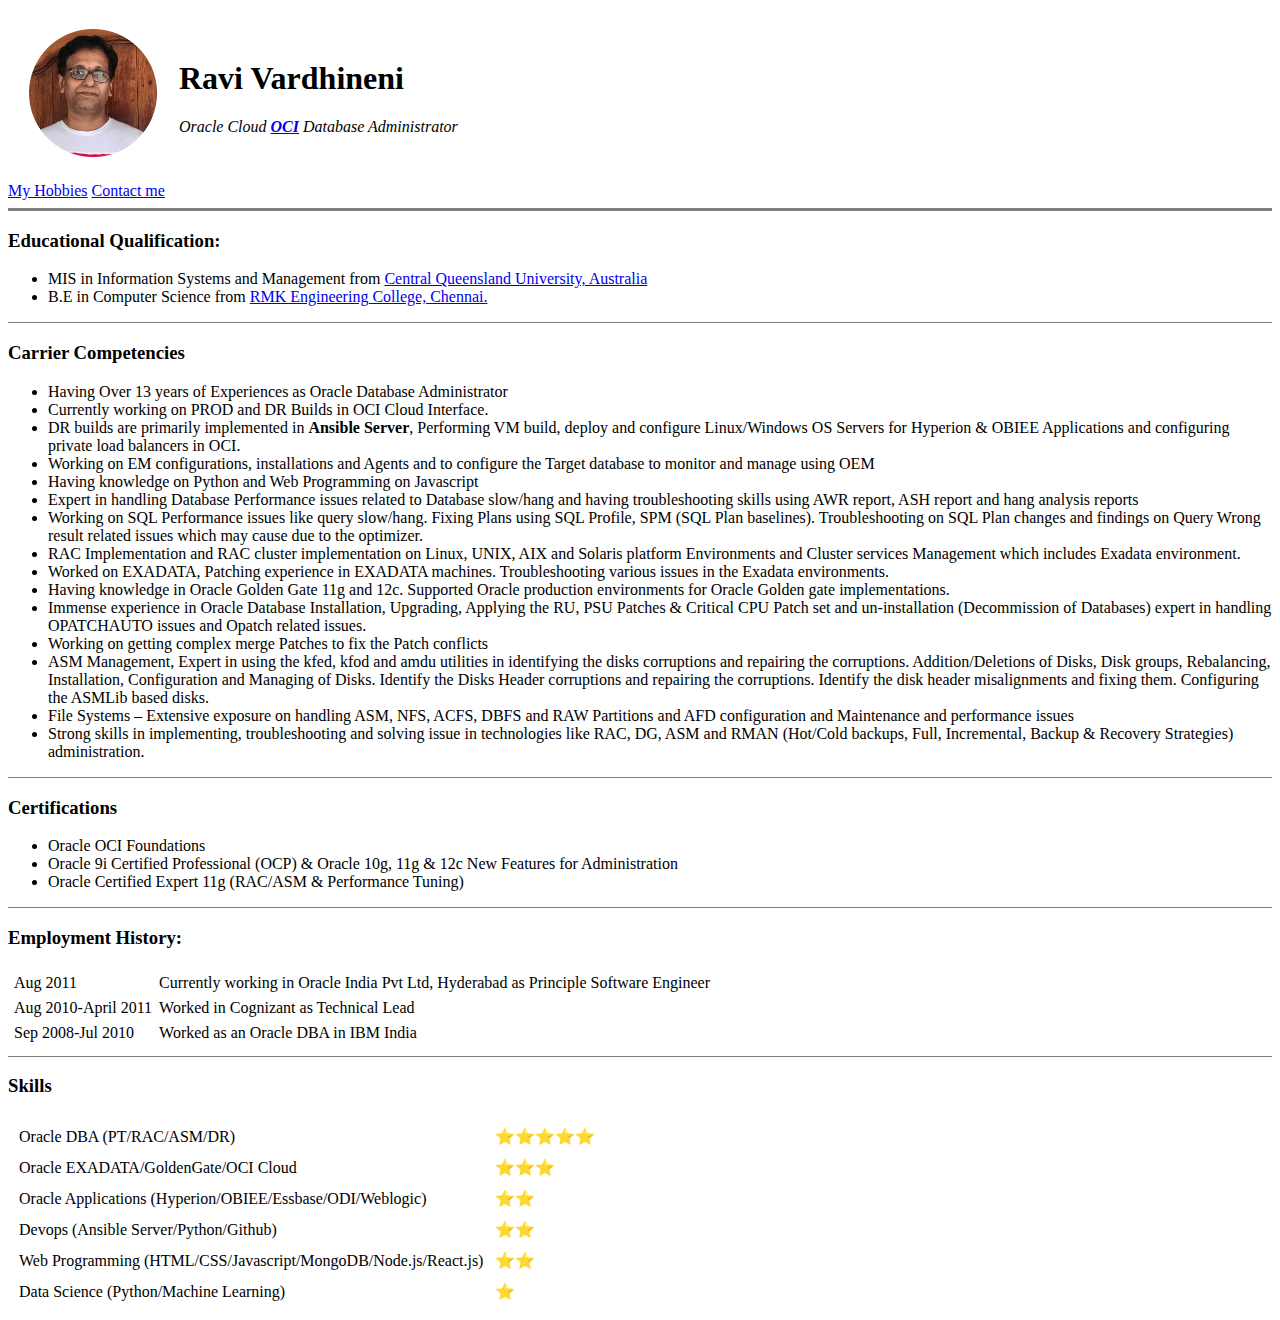
==== index.html @ e20e37eb "Add initial CV website files" ====
<!DOCTYPE html>
<html lang="en">
    <head>
        <meta charset="UTF-8">
        <title>Ravi's Personal Site </title>
    </head>
    <body>
        <table cellspacing="20">
            <tr>
                <td><img src="images/ravi.jpg" style="width:128px;height:128px;" alt="Ravi Profile Picture"> </td>
                <td>
                    <h1>Ravi Vardhineni</h1>
                    <p><em>Oracle Cloud <strong><a href="https://www.oracle.com/cloud/">OCI</a></strong> Database Administrator</em></p>
                </td>
           </tr>
        </table>
 
        <a href="myhobbies.html">My Hobbies</a>
        <a href="mycontact.html">Contact me</a>

        <hr size="3" noshade>
        <h3>Educational Qualification:</h3>
        <ul>
            <li>MIS in Information Systems and Management from <a href="https://www.cqu.edu.au/">Central Queensland University, Australia</a></li>
            <li>B.E in Computer Science from <a href="https://www.rmkec.ac.in/">RMK Engineering College, Chennai.</a></li>

        </ul>
        <hr size="1" noshade>
        <h3>Carrier Competencies</h3>
        <ul>
            <li>Having Over 13 years of Experiences as Oracle Database Administrator</li>
            <li>Currently working on PROD and DR Builds in OCI Cloud Interface. </li>
            <li>DR builds are primarily implemented in <strong>Ansible Server</strong>, Performing VM build, 
                deploy and configure Linux/Windows OS Servers for Hyperion & OBIEE Applications and configuring private load balancers in OCI.</li>
            <li>Working on EM configurations, installations and Agents and to configure the Target database to monitor and manage using OEM</li>
            <li>Having knowledge on Python and Web Programming on Javascript </li>
            <li>Expert in handling Database Performance issues related to Database slow/hang and having troubleshooting skills using AWR report, ASH report and hang analysis reports</li>
            <li>Working on SQL Performance issues like query slow/hang. Fixing Plans using SQL Profile, SPM (SQL Plan baselines). Troubleshooting on SQL Plan changes and findings on Query Wrong result related issues which may cause due to the optimizer. </li>
            <li>RAC Implementation and RAC cluster implementation on Linux, UNIX, AIX and Solaris platform Environments and Cluster services Management which includes Exadata environment.</li>
            <li>Worked on EXADATA, Patching experience in EXADATA machines. Troubleshooting various issues in the Exadata environments.</li>
            <li>Having knowledge in Oracle Golden Gate 11g and 12c. Supported Oracle production environments for Oracle Golden gate implementations.</li>
            <li>Immense experience in Oracle Database Installation, Upgrading, Applying the RU, PSU Patches & Critical CPU Patch set and un-installation (Decommission of Databases) expert in handling OPATCHAUTO issues and Opatch related issues.</li>
            <li>Working on getting complex merge Patches to fix the Patch conflicts</li>
            <li>ASM Management, Expert in using the kfed, kfod and amdu utilities in identifying the disks corruptions and repairing the corruptions. Addition/Deletions of Disks, Disk groups, Rebalancing, Installation, Configuration and Managing of Disks. Identify the Disks Header corruptions and repairing the corruptions. Identify the disk header misalignments and fixing them. Configuring the ASMLib based disks.</li>
            <li>File Systems – Extensive exposure on handling ASM, NFS, ACFS, DBFS and RAW Partitions and AFD configuration and Maintenance and performance issues</li>
            <li>Strong skills in implementing, troubleshooting and solving issue in technologies like RAC, DG, ASM and RMAN (Hot/Cold backups, Full, Incremental, Backup & Recovery Strategies) administration.</li>
        </ul>
        <hr size="1" noshade>
        <h3>Certifications</h3>
        <ul>
            <li>Oracle OCI Foundations</li>
            <li>Oracle 9i Certified Professional (OCP) & Oracle 10g, 11g & 12c New Features for Administration</li>
            <li>Oracle Certified Expert 11g (RAC/ASM & Performance Tuning)</li>
        </ul>
        <hr size="1" noshade>
        <h3>Employment History:</h3>
        <table cellspacing="5">
            <thead>
                <tr>
                    <td>Aug 2011</td>
                    <td>Currently working in Oracle India Pvt Ltd, Hyderabad as Principle Software Engineer</td>
                </tr>
                <tr>
                    <td>Aug 2010-April 2011</td>
                    <td>Worked in Cognizant as Technical Lead</td>
                </tr>
                <tr>
                    <td>Sep 2008-Jul 2010</td>
                    <td>Worked as an Oracle DBA in IBM India</td>
                </tr>
            </thead>
        </table>
        <hr size="1" noshade>
        <h3>Skills</h3>
        <table cellspacing="10">
            <tr>
                <td>Oracle DBA (PT/RAC/ASM/DR)</td>
                <td>⭐⭐⭐⭐⭐</td>
            </tr>
            <tr>
                <td>Oracle EXADATA/GoldenGate/OCI Cloud</td>
                <td>⭐⭐⭐</td>
            </tr>
            <tr>
                <td>Oracle Applications (Hyperion/OBIEE/Essbase/ODI/Weblogic)</td>
                <td>⭐⭐</td>
            </tr>
            <tr>
                <td>Devops (Ansible Server/Python/Github)</td>
                <td>⭐⭐</td>
            </tr>
            <tr>
                <td>Web Programming (HTML/CSS/Javascript/MongoDB/Node.js/React.js)</td>
                <td>⭐⭐</td>
            </tr>
            <tr>
                <td>Data Science (Python/Machine Learning)</td>
                <td>⭐</td>
            </tr>
        </table>

    </body>
</html>
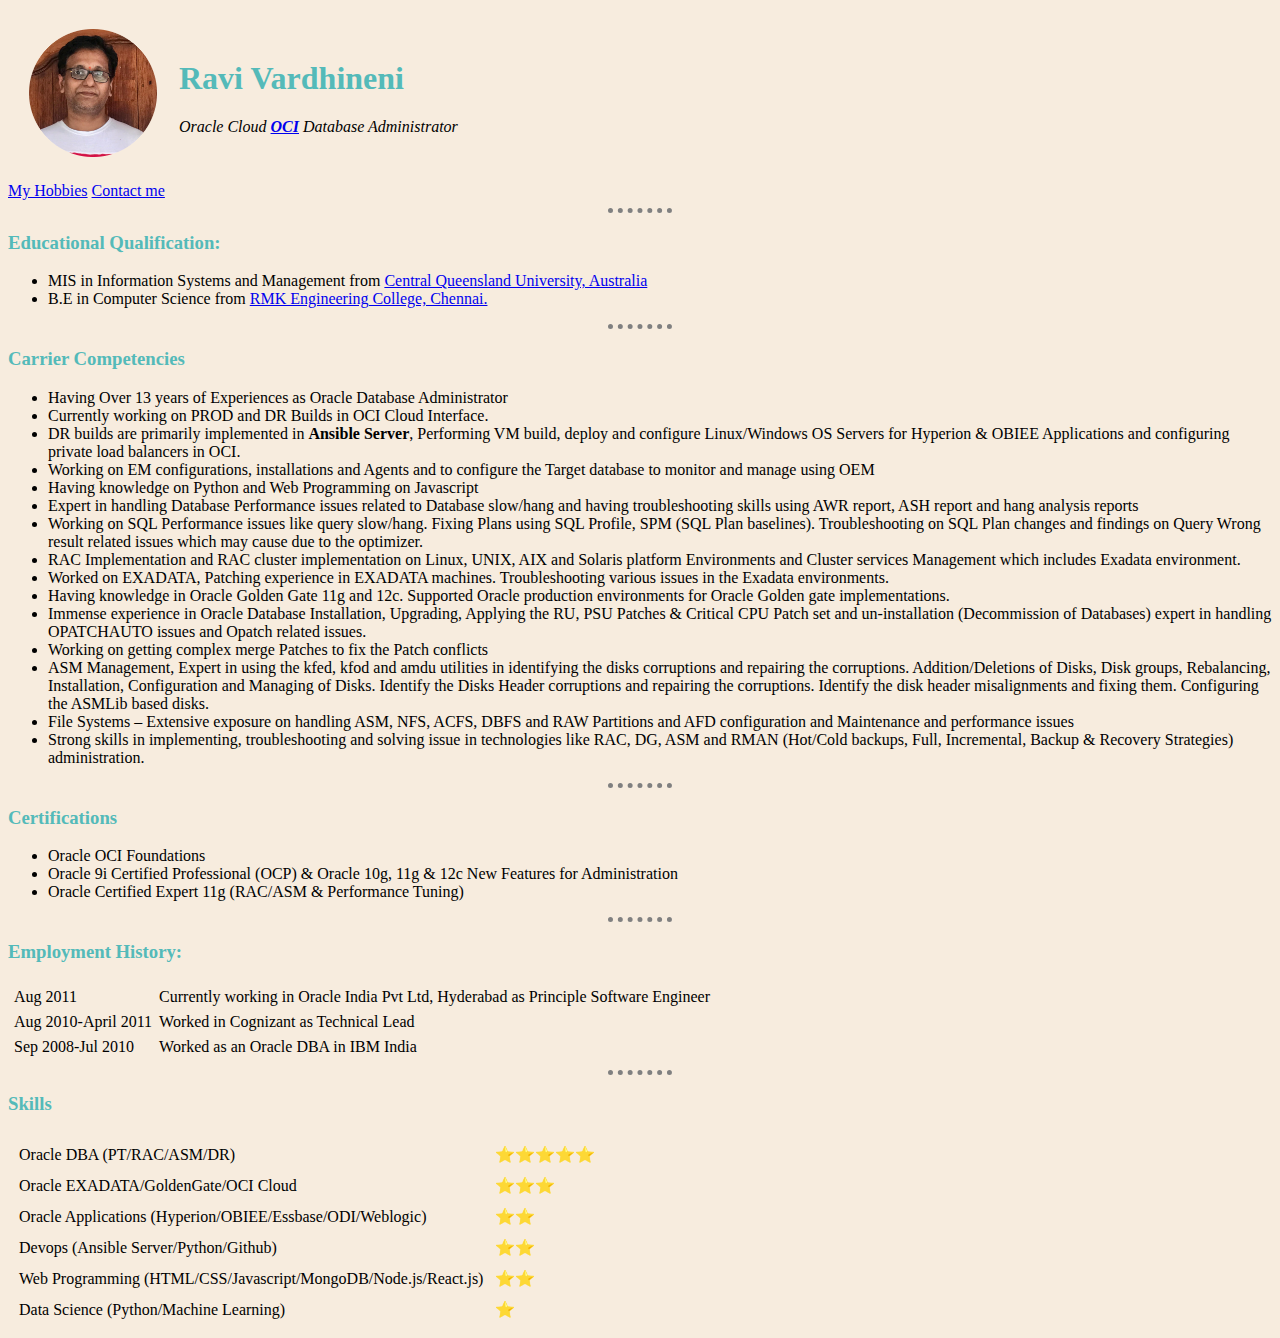
==== commit acac9ada: "Add files via upload" ====
--- a/index.html
+++ b/index.html
@@ -2,7 +2,8 @@
 <html lang="en">
     <head>
         <meta charset="UTF-8">
-        <title>Ravi's Personal Site </title>
+        <title>Ravi's CV</title>
+        <link rel="stylesheet" href="css/styles.css">
     </head>
     <body>
         <table cellspacing="20">
@@ -18,14 +19,14 @@
         <a href="myhobbies.html">My Hobbies</a>
         <a href="mycontact.html">Contact me</a>
 
-        <hr size="3" noshade>
+        <hr>
         <h3>Educational Qualification:</h3>
         <ul>
             <li>MIS in Information Systems and Management from <a href="https://www.cqu.edu.au/">Central Queensland University, Australia</a></li>
             <li>B.E in Computer Science from <a href="https://www.rmkec.ac.in/">RMK Engineering College, Chennai.</a></li>
 
         </ul>
-        <hr size="1" noshade>
+        <hr>
         <h3>Carrier Competencies</h3>
         <ul>
             <li>Having Over 13 years of Experiences as Oracle Database Administrator</li>
@@ -45,14 +46,14 @@
             <li>File Systems – Extensive exposure on handling ASM, NFS, ACFS, DBFS and RAW Partitions and AFD configuration and Maintenance and performance issues</li>
             <li>Strong skills in implementing, troubleshooting and solving issue in technologies like RAC, DG, ASM and RMAN (Hot/Cold backups, Full, Incremental, Backup & Recovery Strategies) administration.</li>
         </ul>
-        <hr size="1" noshade>
+        <hr>
         <h3>Certifications</h3>
         <ul>
             <li>Oracle OCI Foundations</li>
             <li>Oracle 9i Certified Professional (OCP) & Oracle 10g, 11g & 12c New Features for Administration</li>
             <li>Oracle Certified Expert 11g (RAC/ASM & Performance Tuning)</li>
         </ul>
-        <hr size="1" noshade>
+        <hr>
         <h3>Employment History:</h3>
         <table cellspacing="5">
             <thead>
@@ -70,7 +71,7 @@
                 </tr>
             </thead>
         </table>
-        <hr size="1" noshade>
+        <hr>
         <h3>Skills</h3>
         <table cellspacing="10">
             <tr>
--- a/css/styles.css
+++ b/css/styles.css
@@ -0,0 +1,17 @@
+body {
+    background-color: #F7ECDE;
+}
+hr {
+    border-color: white;
+    border-style: none;
+    border-top-style: dotted;
+    border-color: grey;
+    border-width: 5px;
+    width: 5%;
+    }
+h1 {
+    color: #54BAB9;
+    }
+h3  {
+    color: #54BAB9;
+    }